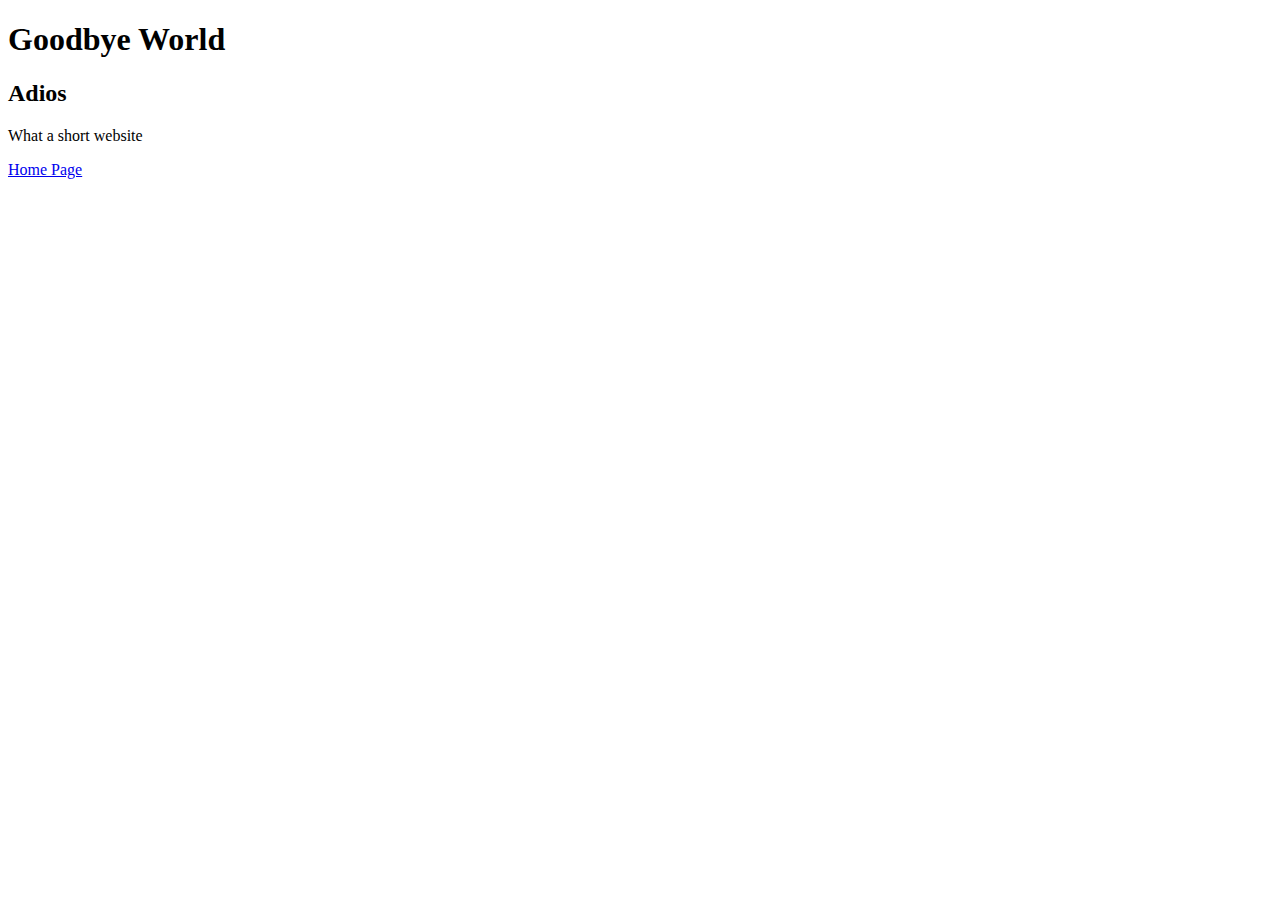
==== goodbye.html @ 92d28f23 "add navigation links to website" ====
<!DOCTYPE html>
<html>

  <head>
    <title>Goodbye!</title>
  </head>

  <body>
    <h1>Goodbye World</h1>
    <h2>Adios</h2>
    <p> What a short website </p>

    <a href="index.html"> Home Page </a>


  </body>

</html>
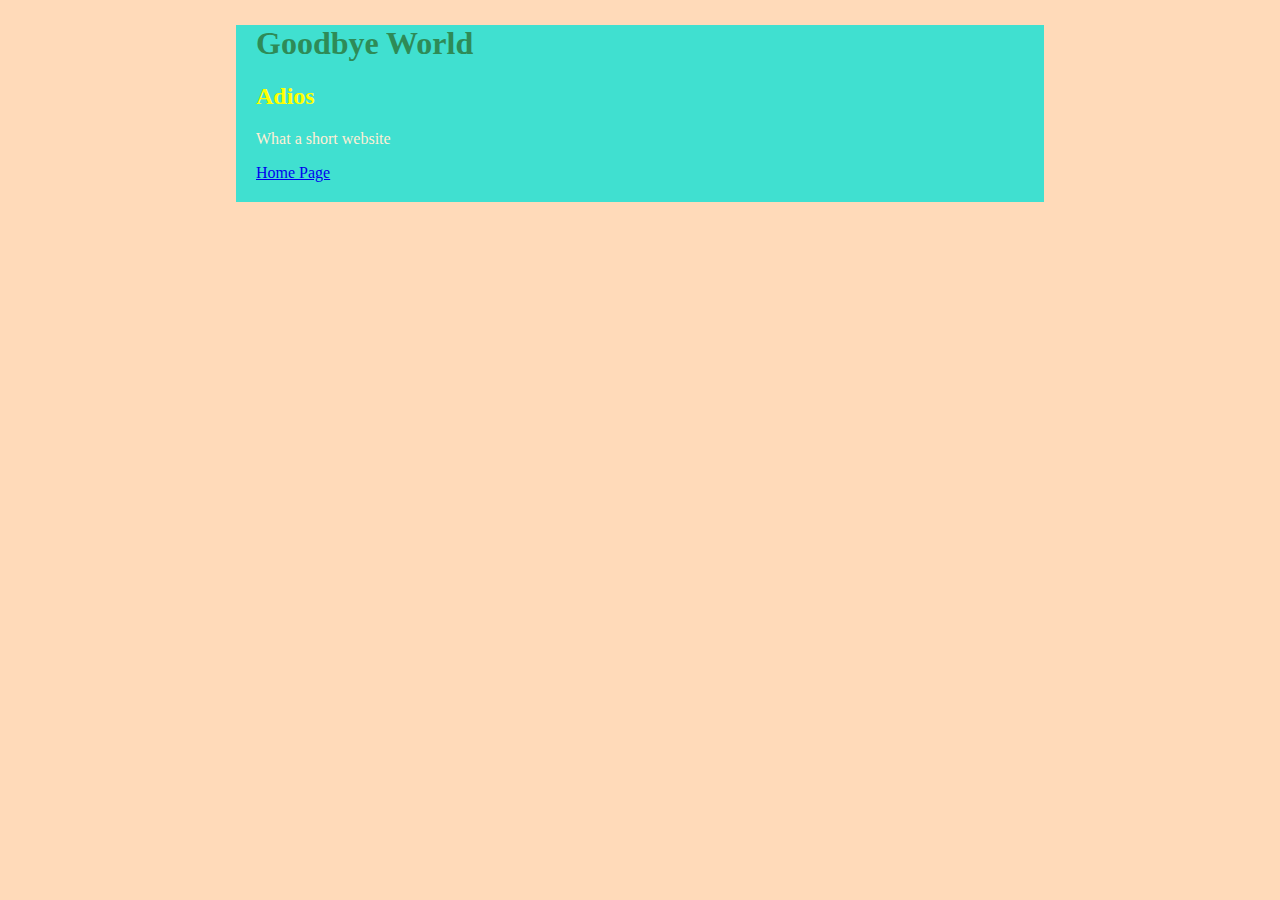
==== commit 78eb19be: "goodbye-styling" ====
--- a/goodbye.html
+++ b/goodbye.html
@@ -3,6 +3,8 @@
 
   <head>
     <title>Goodbye!</title>
+    
+  <link rel="stylesheet" type="text/css" href="styles.css">
   </head>
 
   <body>
--- a/styles.css
+++ b/styles.css
@@ -0,0 +1,38 @@
+/* Set background */
+html {
+  background-color: peachpuff;
+}
+
+/* styles for the body of the site */
+body {
+  width: 60%;
+  background-color: turquoise;
+  padding: 0 20px 20px 20px;
+  margin-top: 25px;
+  margin-left: auto;
+  margin-right: auto;
+}
+
+/* styles for headline */
+h1 {
+  color: seagreen;
+}
+
+/* styles for subheadline */
+h2 {
+  color: yellow;
+}
+
+/* styles for paragraph */
+p {
+    color: papayawhip;
+}
+
+/* styles for image */
+img {
+  margin-left: auto;
+  margin-right: auto;
+  max-width: 100%;
+  height: auto;
+
+}
